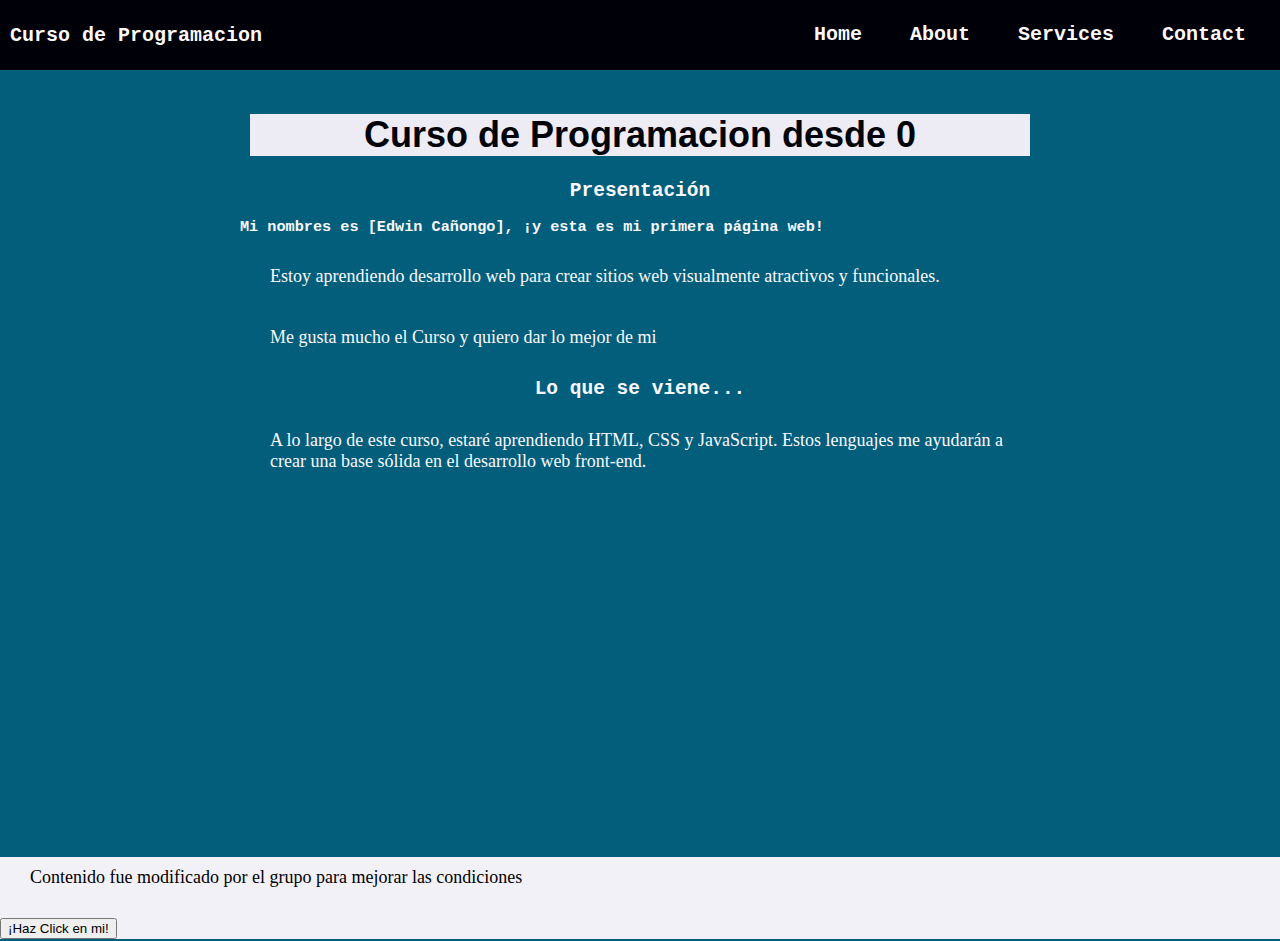
==== index.html @ eefb2d01 "mi primer commit" ====
<!DOCTYPE html>
<html lang="es">
<head>
    <meta charset="UTF-8">
    <meta http-equiv="X-UA-Compatible" content="IE=edge">
       <meta name="viewport" content="width=device-width, initial-scale=1">
    <title>index</title>
    <link rel="stylesheet"  type= "text/css" href="style.css">
</head>

<body>

<header>
  <div class="container-nav">
    <nav class="navbar" role="navigation">
      <a href="#" class="brand">Curso de Programacion</a>
      <ul class="nav-links">
        <li><a href="#">Home</a></li>
        <li><a href="about.html">About</a></li>
        <li><a href="services.html">Services</a></li>
        <li><a href="contact.html">Contact</a></li>
      </ul>
    </nav>
    <button class="button-menu-toggle">Menu</button>
  </div>
</header>

<main>
  <div class="container">
    <section class="titulo"><h1 >Curso de Programacion desde 0</h1></section>
    
    <section>
      <h2>Presentación</h2>
      <h3>Mi nombres es  [Edwin Cañongo], ¡y esta es mi primera página web!</h3>
      <p>Estoy aprendiendo desarrollo web para crear sitios web visualmente atractivos y funcionales.</p>
      <p>Me gusta mucho el Curso y quiero dar lo mejor de mi</p>
    </section>

    <section>
      <h2>Lo que se viene...</h2>
      <p>
        A lo largo de este curso, estaré aprendiendo HTML, CSS y JavaScript. Estos lenguajes me ayudarán a crear una base sólida en el desarrollo web front-end.
      </p>
      <div class="video">
        <iframe width="560" height="315" src="https://www.youtube.com/embed/qWcwFMAqpME" title="YouTube video player" frameborder="0" allow="accelerometer; autoplay; clipboard-write; encrypted-media; gyroscope; picture-in-picture; web-share" allowfullscreen></iframe>
      </div>
    </section>

  </div>
  
</main>
<footer>
  <p>
    Contenido fue modificado por el grupo para mejorar las condiciones 
   
  </p>
  <button onclick="showAlert()">¡Haz Click en mi!</button>
</footer>
 

  <script src="interative.js"></script>
   
  
</body>
</html>
---- style.css ----
body {
    margin: 0;
    font-family: monospace;
    background-color: rgb(3, 94, 124);
    color: rgb(249, 249, 255);
}
h1 {
    font-family: 'arial', sans-serif;
    font-size: 36px;
    text-align:center;
}
h2 {
    text-align: center;
}
p {
    font-family:'georgia', serif;
    font-size: 18px;
    padding: 10px;
    margin: 20px;
    
}

.ejemplo {
    padding:10px;
    border: 1px solid black;
    margin: 20px;
}
.container {
    max-width: 800px;
    margin: auto;
    padding: 20px;

}

.row {
    display: flex;
    flex-wrap: wrap;
    margin: 10px;
  }
  
  .column {
    flex: 1;
    padding: 10px;
  }

  
  
  .container-nav {
    display: flex;
    padding: 10px;
    height: 50px;
    background-color: rgb(0, 0, 8);
  } 
  
  
  .navbar {
    display: flex;
    justify-content: space-between;
    width: 100%;
  }
    
  .brand {
    display: flex;
    align-items: center;
  }
    
  li>a {
    padding: 8px 24px;
  }
  
  
  li {
    list-style-type: none;
  } 
  
  
  a {
    color: rgb(253, 249, 249);
    text-decoration:none;
    font-size: 20px;
    font-weight: bold;
    
  }
 
.nav-links {
    display: flex;
    
  }
 
 .button-menu-toggle {
    display: none;
  }
 @media (max-width: 768px) {
    .column {
      flex: 100%;
    }
    .nav-links  {
        display: none;
  }


  
  
    .button-menu-toggle {
      display: block;
      background-color: rgb(9, 106, 165);
      border:none;
      border-radius: 50px;
      padding: 0 24px;
      font-family: monospace;
      font-weight: bold;
      font-size: 20px;
    }
}
   
     .nav-links.nav-links-responsive {
      position: absolute;
      display: flex;
      background-color: rgba(20,20,20,0.95);
      width: 100%;
      height: 100%;
      top: 70px;
      left: 0;
      flex-direction: column;
      padding-top: 200px;
      align-items: center;
      gap:70px;
      font-size: 40px;
    } 
  
    
  
.imagenes {

    display: flex;
      justify-content: space-around;
    align-items: center;
    flex-wrap: wrap;
}

footer {
 background-color: rgb(243, 241, 248);
 bottom: 1px;
position: below;
width: 100;
height: 100;
 color: black;
  
  
}
   
.greeting {
  text-align: center;
  
}
   
.titulo {
    
    text-align: center;
    border: 1px center black;
    margin: 10px;
      background-color: rgb(237, 235, 244);
    color: rgb(1, 1, 8);
    
  }
  
  @media (max-width: 768px) {
    .header {
        background-color: black;

    }
  }
  @media (max-width: 767px) {
    .navbar {
        font-size: 16px;

    }
  }
  @media (min-width: 1200px) {
    .header {
        width: 1200px;

    }
  }
  .video {
    display: flex;
   
  }
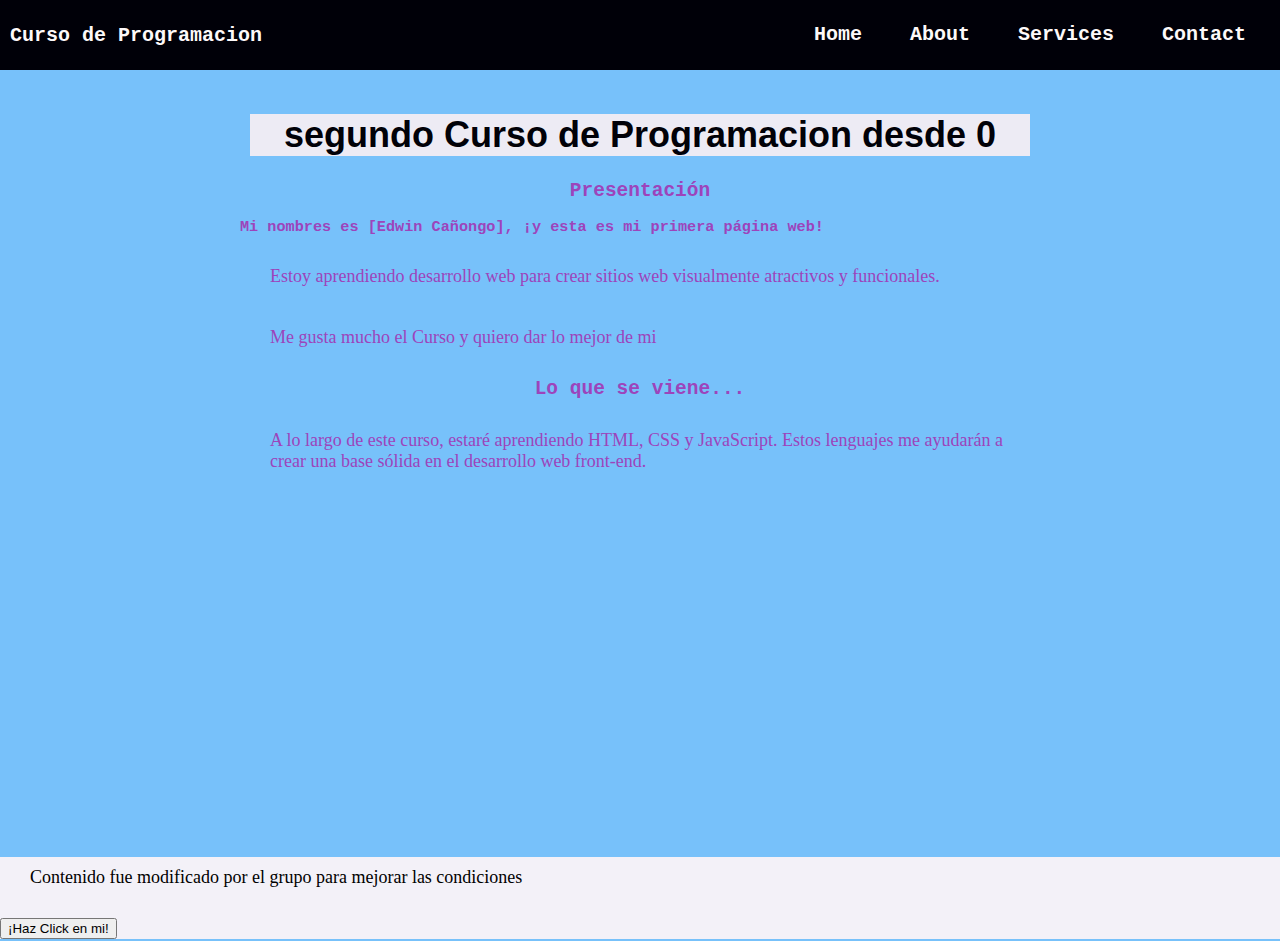
==== commit 04a26aa8: "nuevo cambio clase 3" ====
--- a/index.html
+++ b/index.html
@@ -27,7 +27,7 @@
 
 <main>
   <div class="container">
-    <section class="titulo"><h1 >Curso de Programacion desde 0</h1></section>
+    <section class="titulo"><h1 >segundo Curso de Programacion desde 0</h1></section>
     
     <section>
       <h2>Presentación</h2>
--- a/style.css
+++ b/style.css
@@ -1,8 +1,8 @@
 body {
     margin: 0;
     font-family: monospace;
-    background-color: rgb(3, 94, 124);
-    color: rgb(249, 249, 255);
+    background-color: rgb(119, 193, 250) ;
+    color: rgb(157, 68, 187);
 }
 h1 {
     font-family: 'arial', sans-serif;
